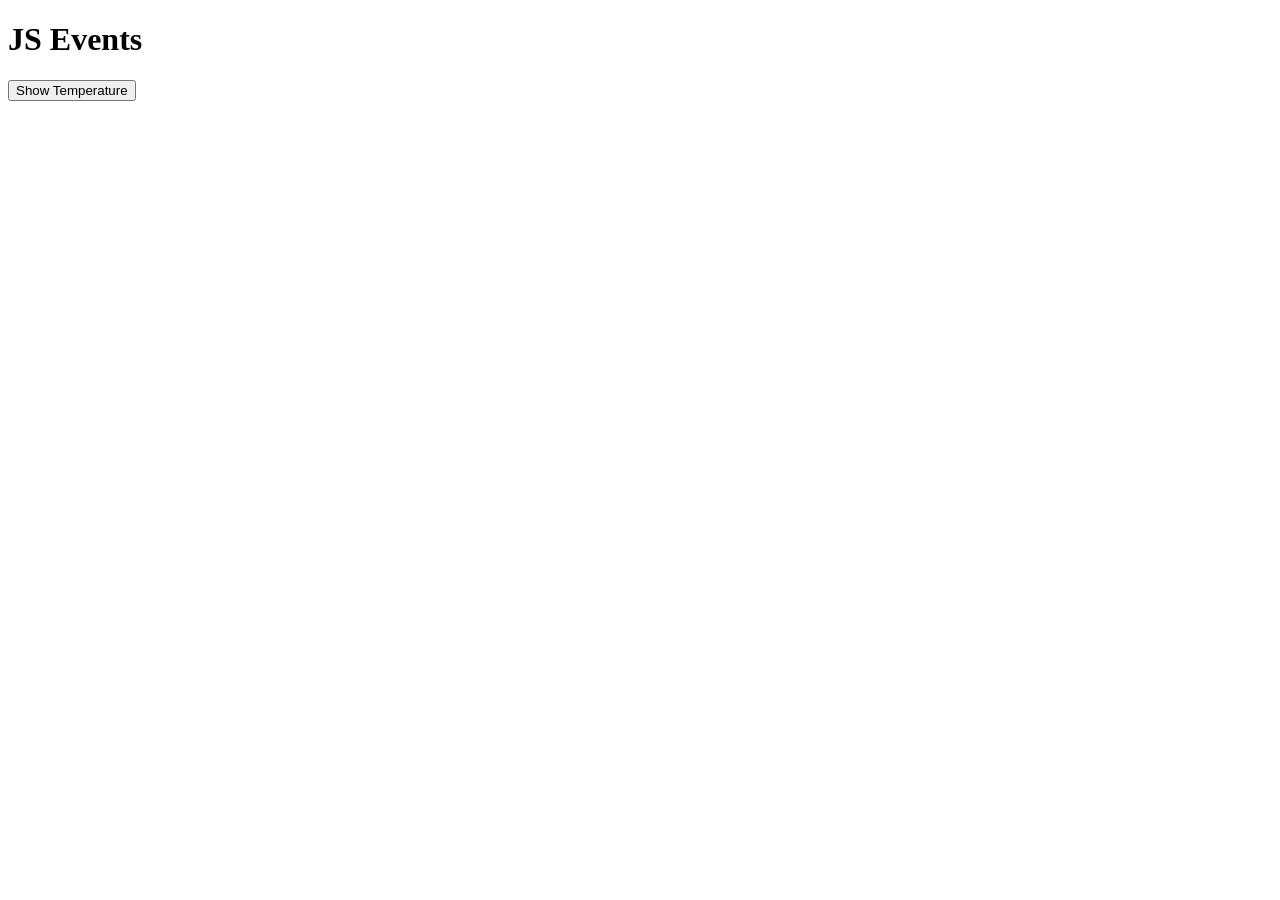
==== PlusEvents/index.html @ 7a766e0f "Learning JS Events" ====
<!DOCTYPE html>
<html lang="en">
<head>
  <meta charset="UTF-8">
  <meta name="viewport" content="width=device-width, initial-scale=1.0">
  <title>JS Eventst</title>
  <link rel="stylesheet" href="style.css">
</head>
<body>
  <h1>JS Events</h1>
  <button>Show Temperature</button>

  <script src="index.js"></script>
</body>
</html>
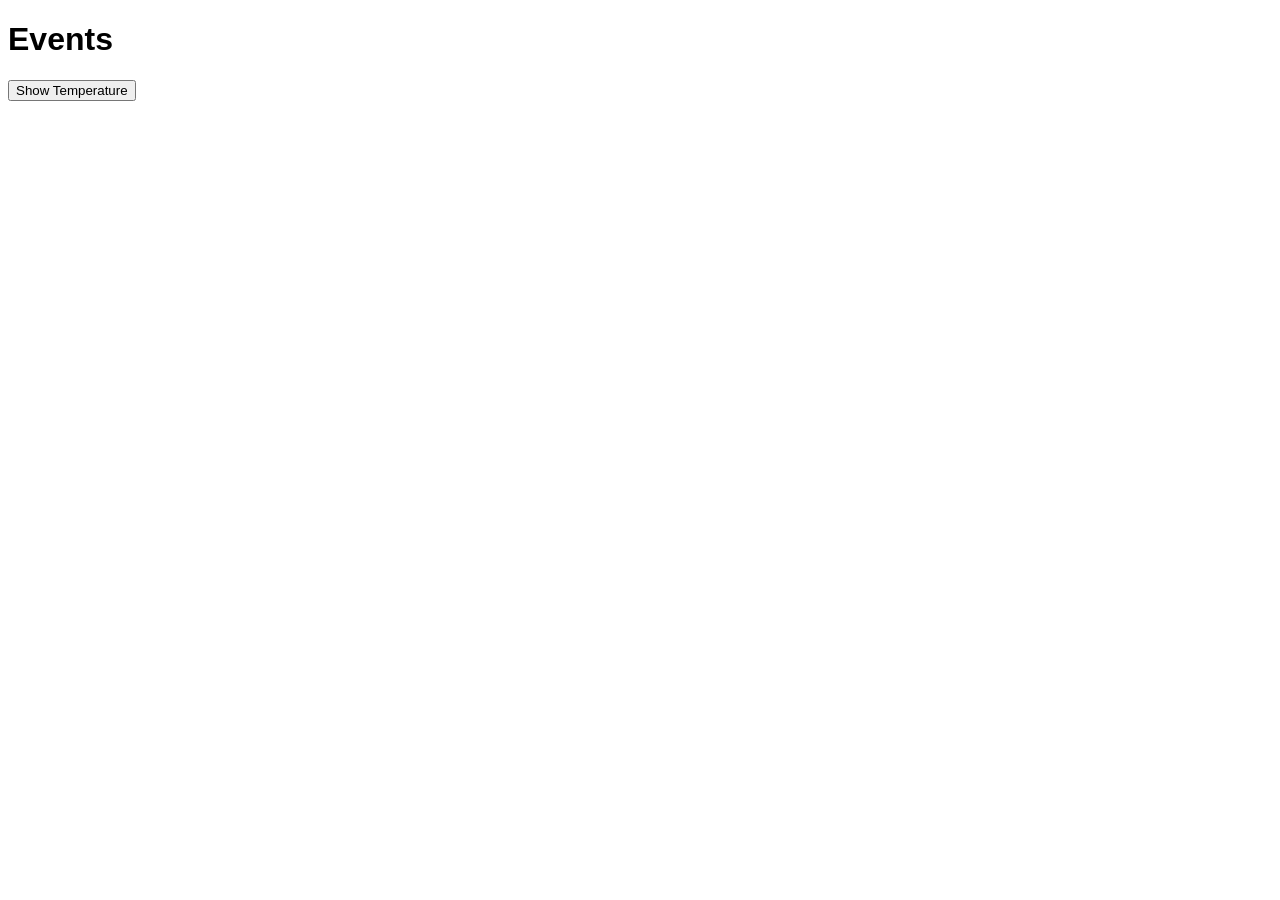
==== commit 745d6da2: "Completed Plus Events" ====
--- a/PlusEvents/index.html
+++ b/PlusEvents/index.html
@@ -3,11 +3,11 @@
 <head>
   <meta charset="UTF-8">
   <meta name="viewport" content="width=device-width, initial-scale=1.0">
-  <title>JS Eventst</title>
+  <title>JS Events</title>
   <link rel="stylesheet" href="style.css">
 </head>
 <body>
-  <h1>JS Events</h1>
+  <h1>Events</h1>
   <button>Show Temperature</button>
 
   <script src="index.js"></script>
--- a/PlusEvents/style.css
+++ b/PlusEvents/style.css
@@ -0,0 +1,3 @@
+body {
+  font-family: sans-serif;
+}
